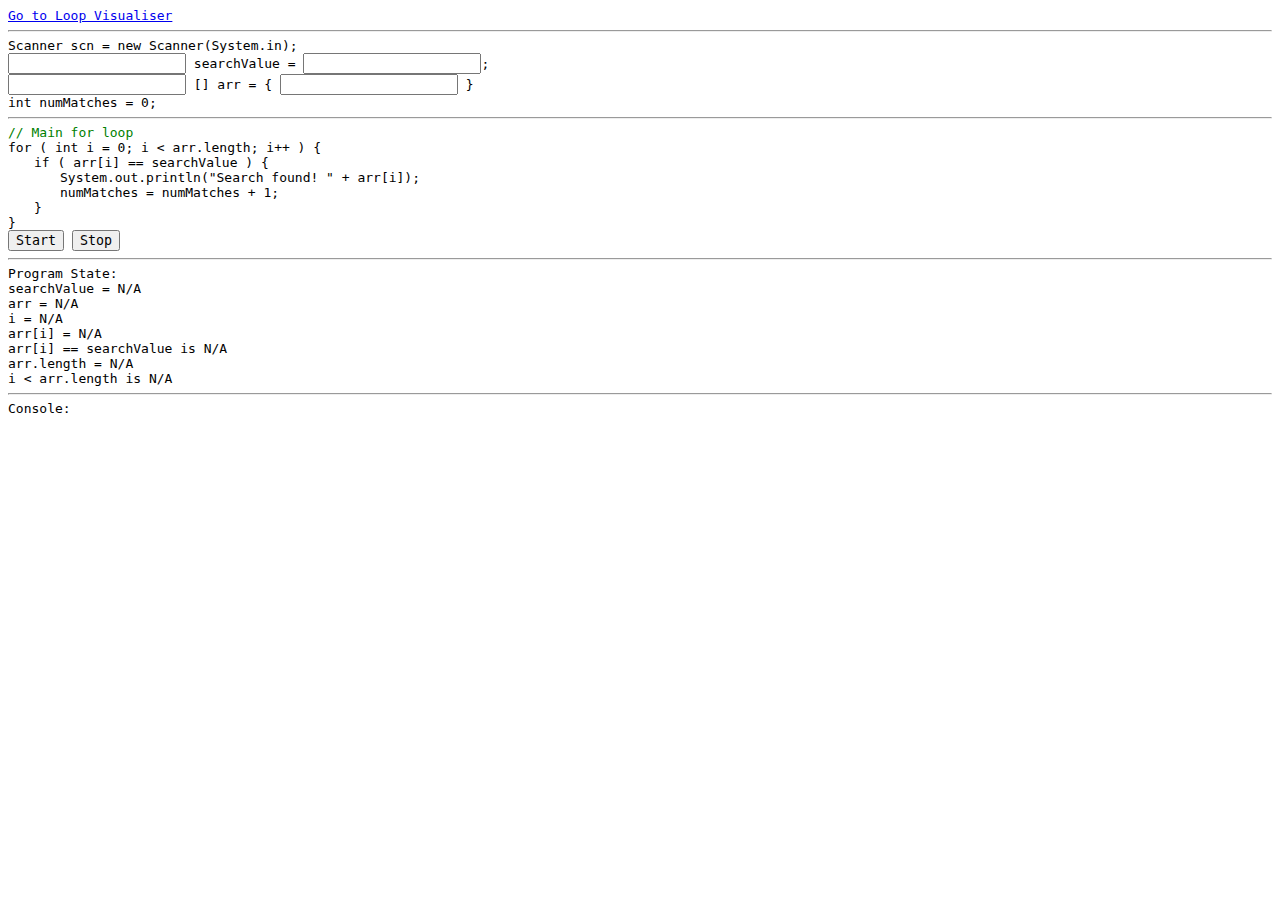
==== webapp/search.html @ 23b6d909 "scaffold website" ====
<!DOCTYPE html>

<html>
  <head>
    <style>
      * {
        font-family: monospace;
      }

      .indent {
        margin-left: 2em;
      }
    </style>
  </head>
  <body>
    <a href="index.html">Go to Loop Visualiser</a>

    <hr>

    <div>Scanner scn = new Scanner(System.in);</div>

    <div>
      <input> searchValue = <input>;
    </div>

    <div>
      <input>
      <span>[] arr = {</span>
      <input>
      <span>}</span>
    </div>

    <div>int numMatches = 0;</div>

    <hr>
    <div style="color: green;">// Main for loop</div>

    <div>
      for (
        <span>int i = 0;</span>
        <span>i < arr.length;</span>
        <span>i++</span>
      ) {
    </div>
    
    <div class="indent">
      if (
        <span>arr[i] == searchValue</span>
      ) {
      <div class="indent">
        System.out.println("Search found! " + arr[i]);<br>
        numMatches = numMatches + 1;
      </div>
      }
    </div>

    <div>}</div>
    
    <div>
      <button>Start</button>
      <button>Stop</button>
    </div>

    <hr>

    <div>
      Program State:
      <div>
        searchValue = <span>N/A</span><br>
        arr = <span>N/A</span><br>
        i = <span>N/A</span><br>
        arr[i] = <span>N/A</span><br>
        arr[i] == searchValue is <span>N/A</span><br>
        arr.length = <span>N/A</span><br>
        i < arr.length is <span>N/A</span><br>
      </div>
    </div>

    <hr>

    <div>
      Console:
      <div></div>
    </div>
  </body>
</html>
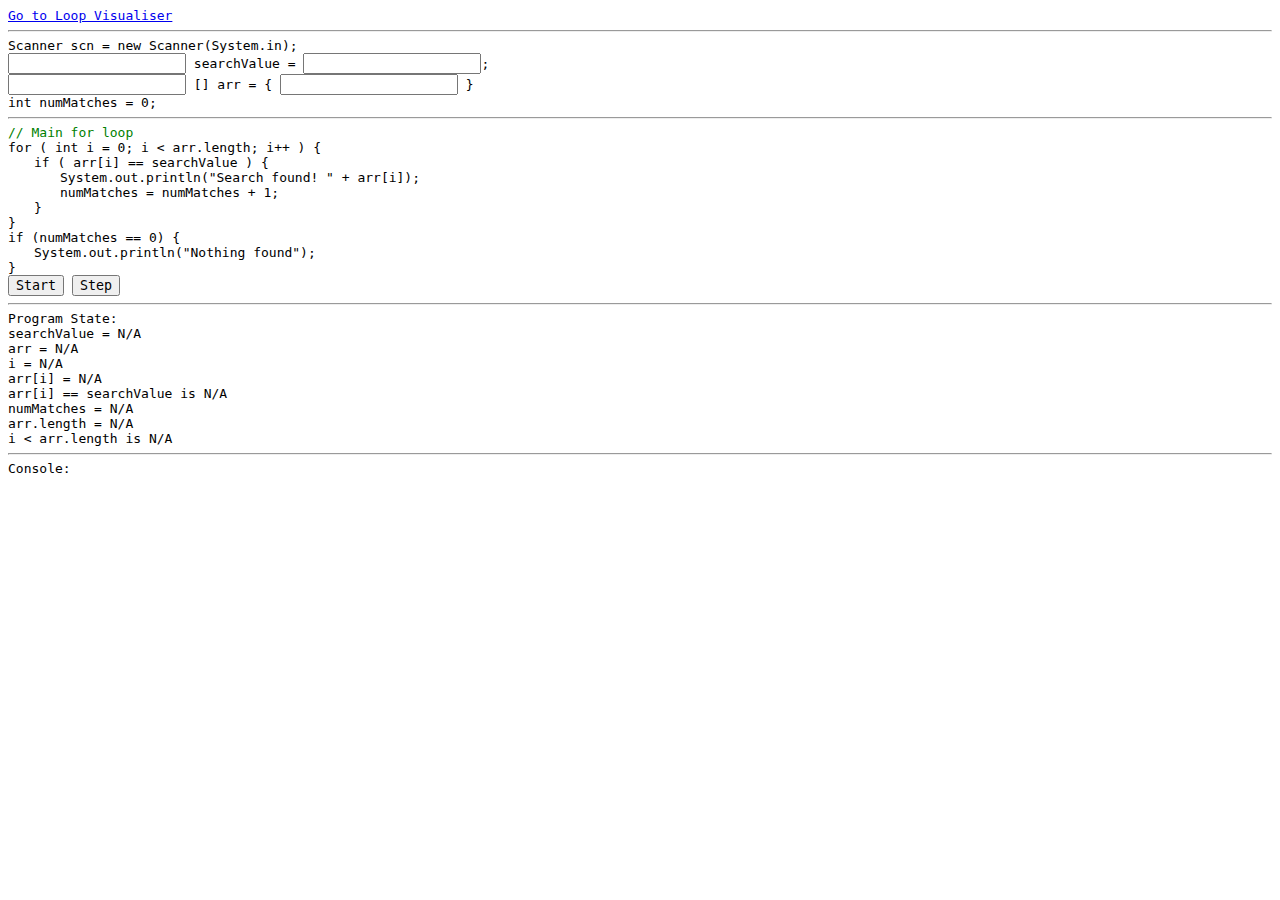
==== commit 7b2ca3fe: "linear search visualiser" ====
--- a/webapp/search.html
+++ b/webapp/search.html
@@ -20,13 +20,13 @@
     <div>Scanner scn = new Scanner(System.in);</div>
 
     <div>
-      <input> searchValue = <input>;
+      <input> searchValue = <input id="val-search">;
     </div>
 
     <div>
       <input>
       <span>[] arr = {</span>
-      <input>
+      <input id="val-arr">
       <span>}</span>
     </div>
 
@@ -37,17 +37,17 @@
 
     <div>
       for (
-        <span>int i = 0;</span>
-        <span>i < arr.length;</span>
-        <span>i++</span>
+        <span id="int-i-eq-0">int i = 0;</span>
+        <span id="i-lt-arr-length">i < arr.length;</span>
+        <span id="inc-i">i++</span>
       ) {
     </div>
     
     <div class="indent">
       if (
-        <span>arr[i] == searchValue</span>
+        <span id="arr-i-eq-search">arr[i] == searchValue</span>
       ) {
-      <div class="indent">
+      <div class="indent" id="code-found">
         System.out.println("Search found! " + arr[i]);<br>
         numMatches = numMatches + 1;
       </div>
@@ -55,10 +55,18 @@
     </div>
 
     <div>}</div>
+
+    <div>
+      if (<span id="matches-eq-0">numMatches == 0</span>) {
+      <div class="indent">
+        <span id="print-not-found">System.out.println("Nothing found");</span>
+      </div>
+      }
+    </div>
     
     <div>
-      <button>Start</button>
-      <button>Stop</button>
+      <button onclick="initialise()">Start</button>
+      <button onclick="step()">Step</button>
     </div>
 
     <hr>
@@ -66,13 +74,14 @@
     <div>
       Program State:
       <div>
-        searchValue = <span>N/A</span><br>
-        arr = <span>N/A</span><br>
-        i = <span>N/A</span><br>
-        arr[i] = <span>N/A</span><br>
-        arr[i] == searchValue is <span>N/A</span><br>
-        arr.length = <span>N/A</span><br>
-        i < arr.length is <span>N/A</span><br>
+        searchValue = <span id="pst-search">N/A</span><br>
+        arr = <span id="pst-arr">N/A</span><br>
+        i = <span id="pst-i">N/A</span><br>
+        arr[i] = <span id="pst-arr-i">N/A</span><br>
+        arr[i] == searchValue is <span id="pst-search-cond">N/A</span><br>
+        numMatches = <span id="pst-matches">N/A</span><br>
+        arr.length = <span id="pst-length">N/A</span><br>
+        i < arr.length is <span id="pst-for-cond">N/A</span><br>
       </div>
     </div>
 
@@ -80,7 +89,10 @@
 
     <div>
       Console:
-      <div></div>
+      <div id="console"></div>
     </div>
   </body>
+
+  <script src="searchUI.js"></script>
+  <script src="searchRun.js"></script>
 </html>